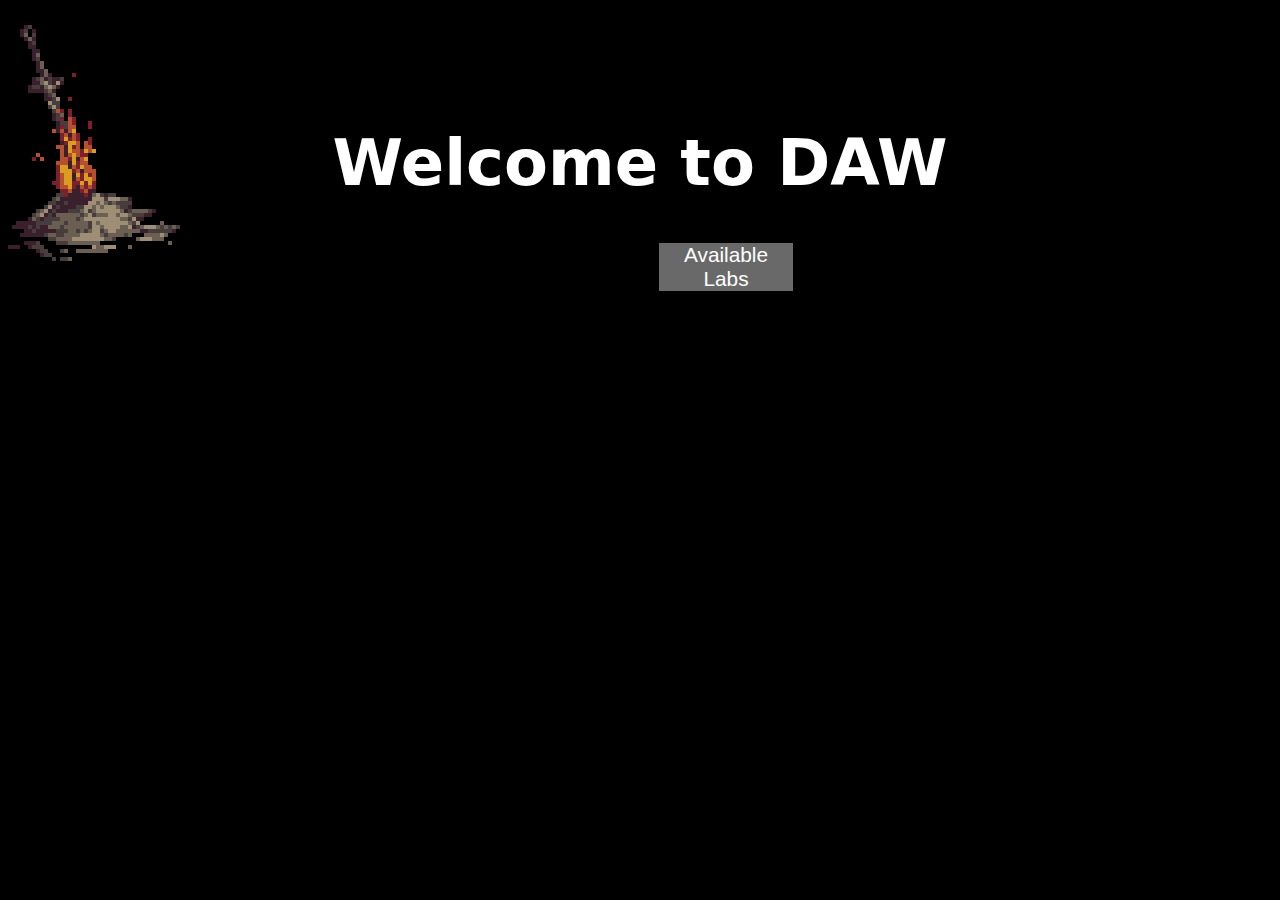
==== index.html @ 5ccfa224 "Lab 3 update" ====
<!DOCTYPE html>
<html>
    <link rel="stylesheet" type="text/css" href="mini_index_style.css" />
    <body>
        <section class="main_header">
            <img src="bonfire.gif">
            <h1>Welcome to DAW</h1>
        </section>
        
        <section class="drop_align">
            <section class="drop_menu">
                <button class="drop_button">Available Labs</button>
                <section class="drop_menu_content">
                    <a href="Lab1.html">Lab 1</a>
                    <a href="Lab3.html">Lab 3</a>
                </section>
            </section>
        </section>
        
    </body>
</html>
---- mini_index_style.css ----
.drop_align,.main_header h1{text-align:center}body,html{background-color:#000}.main_header h1{font-family:sans;font-size:4em;color:#fff;position:relative;margin-top:10%;margin-right:3em;margin-left:3em}.main_header img{margin-top:-8%;float:left}.drop_button{background-color:#696969;color:#fff;padding:.03%;font-size:1.3em;border:none}.drop_menu{position:relative;display:inline-block}.drop_menu_content{display:none;position:absolute;background-color:#dcdcdc;min-width:8.4em;z-index:1}.drop_menu_content a{color:#000;padding:5% 0;text-decoration:none;display:block}.drop_menu:hover .drop_menu_content{display:block}.drop_menu:hover .drop_button{background-color:#4d4d4d}.drop_menu_content a:hover{background-color:#333}
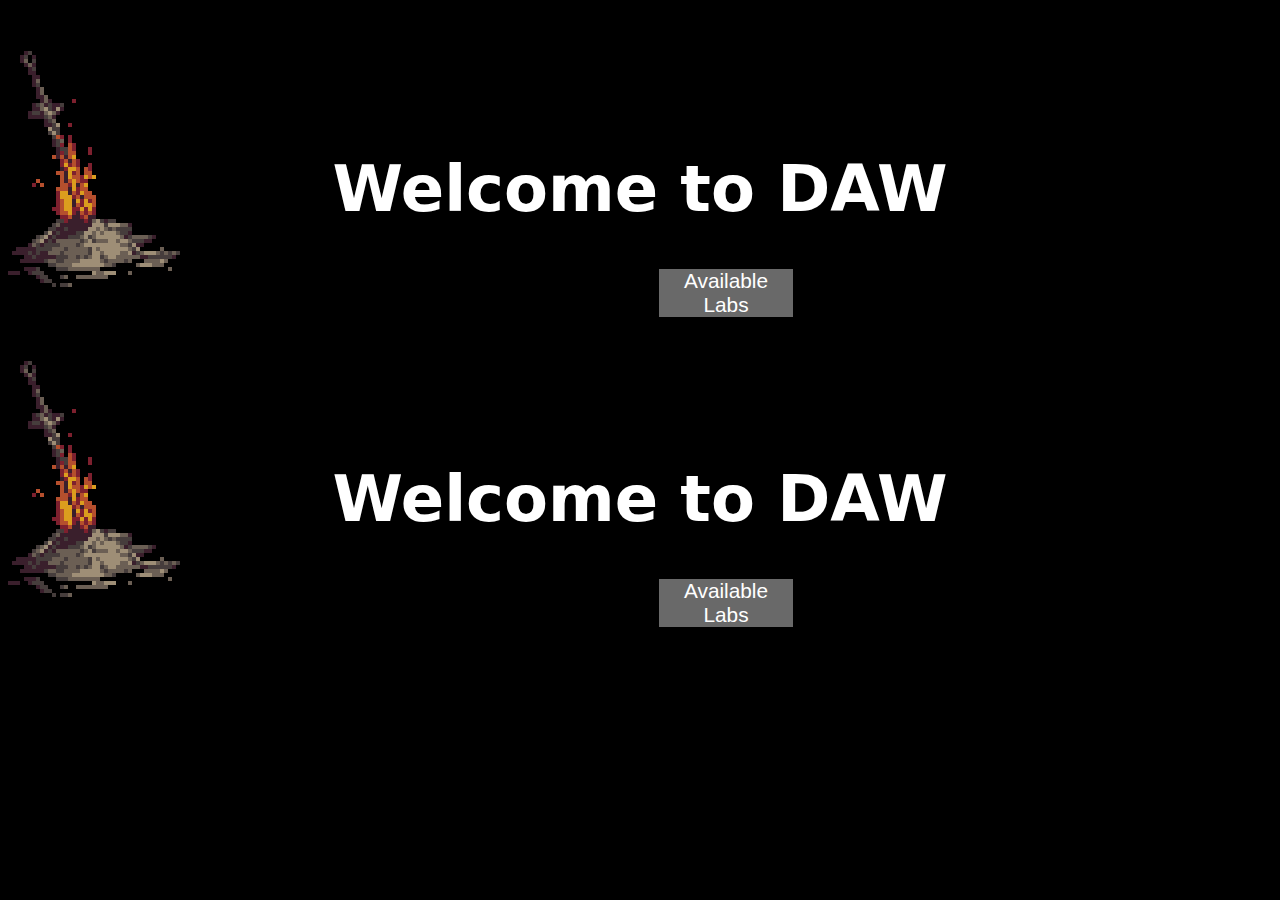
==== commit 54a657f3: "Fix Merge" ====
--- a/index.html
+++ b/index.html
@@ -1,3 +1,4 @@
+<<<<<<< HEAD
 <!DOCTYPE html>
 <html>
     <link rel="stylesheet" type="text/css" href="mini_index_style.css" />
@@ -18,4 +19,26 @@
         </section>
         
     </body>
+=======
+<!DOCTYPE html>
+<html>
+    <link rel="stylesheet" type="text/css" href="mini_index_style.css" />
+    <body>
+        <section class="main_header">
+            <img src="bonfire.gif">
+            <h1>Welcome to DAW</h1>
+        </section>
+        
+        <section class="drop_align">
+            <section class="drop_menu">
+                <button class="drop_button">Available Labs</button>
+                <section class="drop_menu_content">
+                    <a href="Lab1.html">Lab 1</a>
+                    <a href="Lab3.html">Lab 3</a>
+                </section>
+            </section>
+        </section>
+        
+    </body>
+>>>>>>> 75175f422b26acc5b7b829fc494694b72a8cc5ed
 </html>